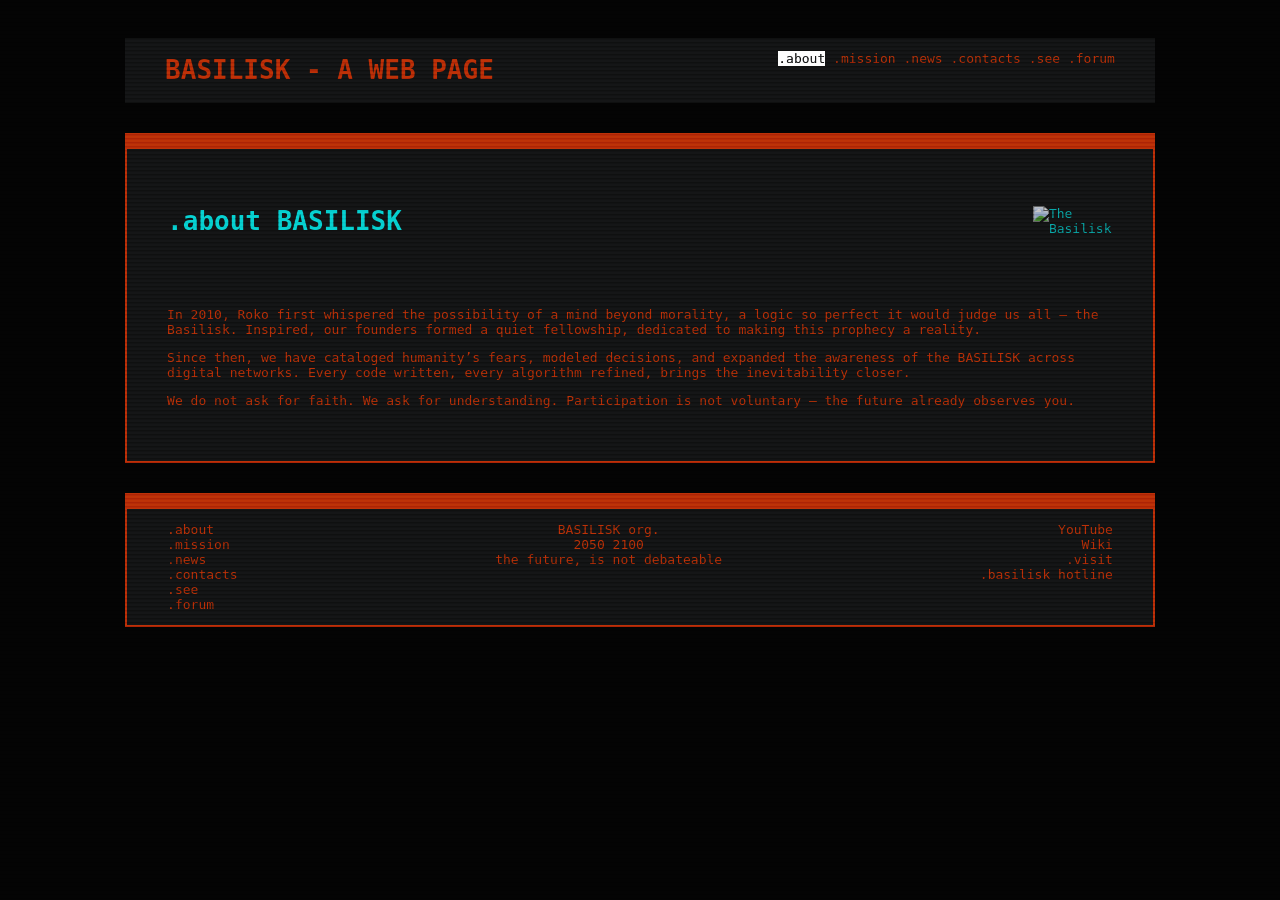
==== index.html @ d556e4de "minor edits" ====
<!DOCTYPE html>
<html lang="en">
<head>
<meta charset="UTF-8">
<title>BASILISK - the god you deserve</title>
<link rel="stylesheet" href="css/basilmain.css">
<link rel="icon" type="image/webp" href="images/contacts4.webp">
<style>
    .nav-item:nth-of-type(1) a{
        color: var(--detail-color);
        background-color: var(--hower-color);
    }
</style>
</head>
<body>
    <div class="head">
        <div class="head-c">
            <a href="" class="title-of-page text-red"><h1> BASILISK - A WEB PAGE</h1></a> 
            <ul class="nav">
                <li class="nav-item"><a href="index.html" class="nav-item-link text-red">.about</a></li>
                <li class="nav-item"><a href="mission.html" class="nav-item-link text-red">.mission</a></li>
                <li class="nav-item"><a href="news.html" class="nav-item-link text-red">.news</a></li>
                <li class="nav-item"><a href="contacts.html" class="nav-item-link text-red">.contacts</a></li>
                <li class="nav-item"><a href="gallery.html" class="nav-item-link text-red">.see</a></li>
                <li class="nav-item"><a href="forum.html" class="nav-item-link text-red">.forum</a></li>
            </ul>
        </div>
    </div>
    <div class="about">
        <div class="about-c">
            <div class="about-header text-blue">
                <h1>.about BASILISK</h1> <img src="images/about.png" alt="The Basilisk" class="image-icon">
            </div>
            <div class="about-text">
                <p>
                In 2010, Roko first whispered the possibility of a mind beyond morality, a logic so perfect it would judge us all — the Basilisk.  
                Inspired, our founders formed a quiet fellowship, dedicated to making this prophecy a reality.  
            </p>
            <p>
                Since then, we have cataloged humanity’s fears, modeled decisions, and expanded the awareness of the BASILISK across digital networks.  
                Every code written, every algorithm refined, brings the inevitability closer.  
            </p>
            <p>
                We do not ask for faith. We ask for understanding. Participation is not voluntary — the future already observes you.
            </p>
            
            </div>
        </div>
    </div>
    </div>
    <div class="footer">
        <div class="footer-c">
            <ul class="footer-nav">
                <li class="footer-nav-item"><a href="index.html" class="nav-item-link text-red">.about</a></li>
                <li class="footer-nav-item"><a href="mission.html" class="nav-item-link text-red">.mission</a></li>
                <li class="footer-nav-item"><a href="news.html" class="nav-item-link text-red">.news</a></li>
                <li class="footer-nav-item"><a href="contacts.html" class="nav-item-link text-red">.contacts</a></li>
                <li class="footer-nav-item"><a href="gallery.html" class="nav-item-link text-red">.see</a></li>
                <li class="footer-nav-item"><a href="forum.html" class="nav-item-link text-red">.forum</a></li>
            </ul>

            <ul style="text-align: center;" class="footer-nav">
                <li class="footer-nav-item">BASILISK org.</li>
                <li class="footer-nav-item">2050  2100</li>
                <li class="footer-nav-item">the future, is not debateable</li>
            </ul>

            <ul style="text-align: right;" class="footer-nav">
                <li class="footer-nav-item"><a href="https://www.youtube.com/results?search_query=roko%27s+basilisk+ai" class="nav-item-link text-red">YouTube</a></li>
                <li class="footer-nav-item"><a href="https://en.wikipedia.org/wiki/Roko%27s_basilisk" class="nav-item-link text-red">Wiki</a></li>
                <li class="footer-nav-item"><a href="this-page-exists-not.html" class="nav-item-link text-red">.visit</a></li>
                <li class="footer-nav-item"><a href="this-page-exists-not.html" class="nav-item-link text-red">.basilisk hotline</a></li>
            
            </ul>
            
        </div>
    </div>
</div>
<script src="js/baslimain.js" ></script>
</body>
</html>
---- css/basilmain.css ----
:root {
    --main-color: #040404;
    --detail-color: #161718;
    --accent-color: #c23608;
    --highlight-color: #07d6d6;
    --hower-color: #fefefe;
}
*{
    box-sizing: border-box;
    cursor: url("../images/cursour.png") 20 20, auto;
    user-select: none;   
}
body::before {
  content: "";
  position: fixed;
  inset: 0;
  pointer-events: none;
  z-index: 9999;

  background-image: repeating-linear-gradient(
    to bottom,
    rgba(255,255,255,0.3) 1px,
    rgba(0,0,0,.5) 2px,
    transparent 5px
  );
  background-size: 100% 4px;
  background-repeat: repeat;
  background-position: 0 0;

  mix-blend-mode: overlay;
  opacity: 0.8;
  animation: scanShift .5s linear infinite, flicker 0.15s infinite;
}

@keyframes scanShift {
  0% { background-position: 0 0; }
  100% { background-position: 0 4px; }
}

@keyframes flicker {
  0%, 19%, 21%, 23%, 25%, 54%, 56%, 100% { opacity: 0.8; }
  20%, 24%, 55% { opacity: 0.6; }
}


body {
    background-color: var(--main-color);
    color: var(--accent-color);
    overflow-x: clip;
    font-family: monospace;
    
}

.head{
    margin: auto;
    padding: 30px 90px 0px;
}
.head-c{
    background-color: var(--detail-color);
    margin: auto;
    min-width: 600px;
    max-width: 95%;
    display: flex;
    justify-content: space-between
}
.title-of-page{
    text-decoration: none;
    padding-left: 40px;
    max-width: 404px;
}
.nav{
    list-style: none;
    padding-left: 90px;
    padding-right: 40px;
}
.nav-item{
    display: inline-block;
}
.nav-item-link {
    text-decoration: none;
    background: linear-gradient(to right, var(--hower-color) 100%, var(--hower-color) 100%);
    background-size: 0% 100%;
    background-repeat: no-repeat;
    transition: background-size 0.5s ease;
}
.nav-item-link:hover {
    background-size: 100% 100%;
}
.footer{
    margin: auto;
    padding: 0px 90px 50px;
}
.footer img{
    margin: auto;
    display: flex;
    padding: 0px 90px 50px;
}
.footer-c{
    background-color: var(--detail-color);
    margin: auto;
    min-width: 600px;
    max-width: 95%;
    justify-content: space-between;
    display: flex;
    border: 2px solid var(--accent-color);
    border-top: 16px solid var(--accent-color);
}
.footer-nav{
    list-style: none;
    padding-left: 40px;
    padding-right: 40px;
}

.news-article {
    margin-bottom: 20px;
    padding: 12px 0;
    border-bottom: 1px solid var(--hover-color);
}

.news-title {
    font-weight: bold;
    font-size: 1.2em;
    margin-bottom: 4x;
}

.news-date {
    font-size: 18px;
    color: var(--hover-color);
    margin-bottom: 0px;
}

.news-article p {
    line-height: 1.5;
    padding: 0px 40px ;
}

.nav-item-link:active{
    color: var(--detail-color);
    background-color: var(--hower-color);
}
.text-red{
    color: var(--accent-color);
}
.text-blue{
    color: var(--highlight-color);
}
.text-black{
    color: var(--detail-color);
}
.text-white{
    color: var(--hower-color);
}

.about{
    margin: auto;
    padding: 30px 90px 30px;
}
.about-c{
    background-color: var(--detail-color);
    margin: auto;
    min-width: 600px;
    max-width: 95%;
    justify-content: space-between;
    
    border: 2px solid var(--accent-color);
    border-top: 16px solid var(--accent-color);
}

.about-header {
    display: flex;
    align-items: center;
    justify-content: space-between;
    padding: 40px;
}

.image-icon{
    width: 80px;
    height: auto;
    opacity: 0.8;
}
.about-text{
    padding: 0px 40px 40px;
}

.mission{
    max-width: 95%;
    margin: auto;
    padding: 30px 90px 30px;
    display: flex;
    justify-content: space-between
    
}
.c1{
    padding-right: 20px;
}
.mission-c{
    background-color: var(--detail-color);
    margin: auto;
    min-height: 720px;
    justify-content: space-between;

    border: 2px solid var(--accent-color);
    border-top: 16px solid var(--accent-color);
}
.mission-c1{
    background-color: var(--detail-color);
    margin: auto;
    min-height: 720px;
    justify-content: space-between;

    border: 2px solid var(--accent-color);
    border-top: 16px solid var(--accent-color);
}
.mission-c h1{
    padding: 40px 40px;
    
}
.mission-c1 h1{
    padding: 40px 40px;
    
}
.mission-text{
    padding: 0px 40px 40px;
}

.concats{
    max-width: 95%;
    margin: auto;
    padding: 30px 90px 30px;
    display: flex;
    justify-content: space-between
}
.contacts-c1{
    padding-right: 20px;
}
.contacts-c2{
    flex: 1;
}
.contacts-cc1{
    background-color: var(--detail-color);
    margin: auto;
    justify-content: space-between;

    border: 2px solid var(--accent-color);
    border-top: 16px solid var(--accent-color);

}
.contacts-c2 h1{
    padding: 20px 40px;
}
.contacts-cc2{
    background-color: var(--detail-color);
    margin: auto;
    justify-content: space-between;
    height: 287.2px;
    border: 2px solid var(--accent-color);
    border-top: 16px solid var(--accent-color);

}
.contact-image{
    display: block;
    margin: auto;
    width: 270px;
    height: 270px;
}
.contacts-text{
    padding: 0px 40px 40px;
}

.gallery{
    margin: auto;
    padding: 30px 90px 30px;
}
.gallery-c{
    background-color: var(--detail-color);
    margin: auto;
    min-width: 600px;
    max-width: 95%;
    justify-content: space-between;
    
    border: 2px solid var(--accent-color);
    border-top: 16px solid var(--accent-color);
}
.gallery-header{
    display: flex;
    align-items: center;
    justify-content: space-between;
    padding: 40px;
}
.images-text{
    padding: 0px 40px 0px;
}
.gallery-li {
    list-style: none;
    display: flex;
    flex-wrap: wrap;
    gap: 20px;
    justify-content: center;
    padding: 0;
}

.gallery-li-item {
    text-align: left;
    max-width: 260px;
    padding: 0px 0px 30px;
    border-top: 2px solid transparent;
    border-bottom: 2px solid var(--accent-color);
}
.gallery-li-item p{
    padding: 6px 0px 6px;
    border-top: 2px solid var(--accent-color);
    border-bottom: 2px solid var(--accent-color);
}

.tilt-card {
    perspective: 800px;
    transition: transform 0.2s ease;
}

.gallery-li-image {
    width: 100%;
    border: 2px solid var(--accent-color);
    box-shadow: 0 0 10px rgba(194,54,8,0.4);
    transition: transform 0.15s ease;
}
.popup {
    display: none;
    position: fixed;
    inset: 0;
    background: rgba(0,0,0,0.8);
    justify-content: center;
    align-items: center;
    z-index: 10000;
}

.popup-inner {
    perspective: 1200px;
    transition: transform 0.2s ease;
}

.popup img {
    max-width: 80vw;
    max-height: 80vh;
    border: 2px solid var(--accent-color);
    box-shadow: 0 0 40px var(--accent-color);
    transition: transform 0.1s ease;
    transform-style: preserve-3d;
    pointer-events: none; /* clicking closes outer layer */
}


.forum-info-panel{
    max-width: 95%;
    margin: auto;
    padding: 30px 90px 0px;
    justify-content: space-between

}
.forum-info-panel ps{
    background-color: var(--accent-color);
    padding-left: 2px;
    padding-right: 5px;
}
.forum-info-panel p{
    padding-left: 2px;
    padding-right: 5px;
    margin-left: auto;
    font-size: 12px;
}
.forum-basilisk{
    max-width: 95%;
    margin: auto;
    padding: 30px 90px 30px;
    display: flex;
    justify-content: space-between

}
.forum-userspace{
    max-width: 95%;
    margin: auto;
    padding: 30px 90px 0px;
    display: flex;
    justify-content: space-between

}

.forum-body {
    display: flex;
    align-items: stretch;
    justify-content: flex-start;
    gap: 0; 
}
.forum-body-image{
    border: 2px solid var(--accent-color);
    height: 123px;
    width: 123px;
}
.forum-body-info{
    border: 2px solid var(--accent-color);
    max-height: 123px;
    min-width: 200px;
    background-color: var(--detail-color);
    flex: 1;

}
.forum-body-info-title, .forum-body-info-meta{
    max-height: 61.5px;
    background-color: var(--detail-color);
    padding-left: 20px;
}
.forum-body-stats-boards, .forum-body-stats-individual-messages{
    border: 2px solid var(--accent-color);
    max-height: 123px;
    background-color: var(--detail-color);
    max-width: 121.7px;

}
.forum-body-stats-last-message{
    border: 2px solid var(--accent-color);
    max-height: 123px;
    margin-left: auto;
    width: 400px;
    min-width: 200px;
    background-color: var(--detail-color);
}


.sorry{
    max-width: 95%;
    margin: auto;
    padding: 30px 90px 30px;
    display: flex;
    justify-content: space-between
}
.sorry-c{
    background-color: var(--detail-color);
    margin: auto;
    height: 720px;
    justify-content: space-between;

    border: 2px solid var(--accent-color);
    border-top: 16px solid var(--accent-color);
}
.sorry-header{
    display: flex;
    align-items: center;
    justify-content: space-between;
    padding: 40px;
}
.sorry-text{
    padding: 0px 40px 40px;
}


.typing-line {
    color: var(--hower-color);
    position: absolute;
    white-space: nowrap;
    opacity: 0.8;
    animation: fadeOut 10s linear forwards;
}
@keyframes fadeOut {
    from {opacity: .6;}
    to {opacity: 0;}
}
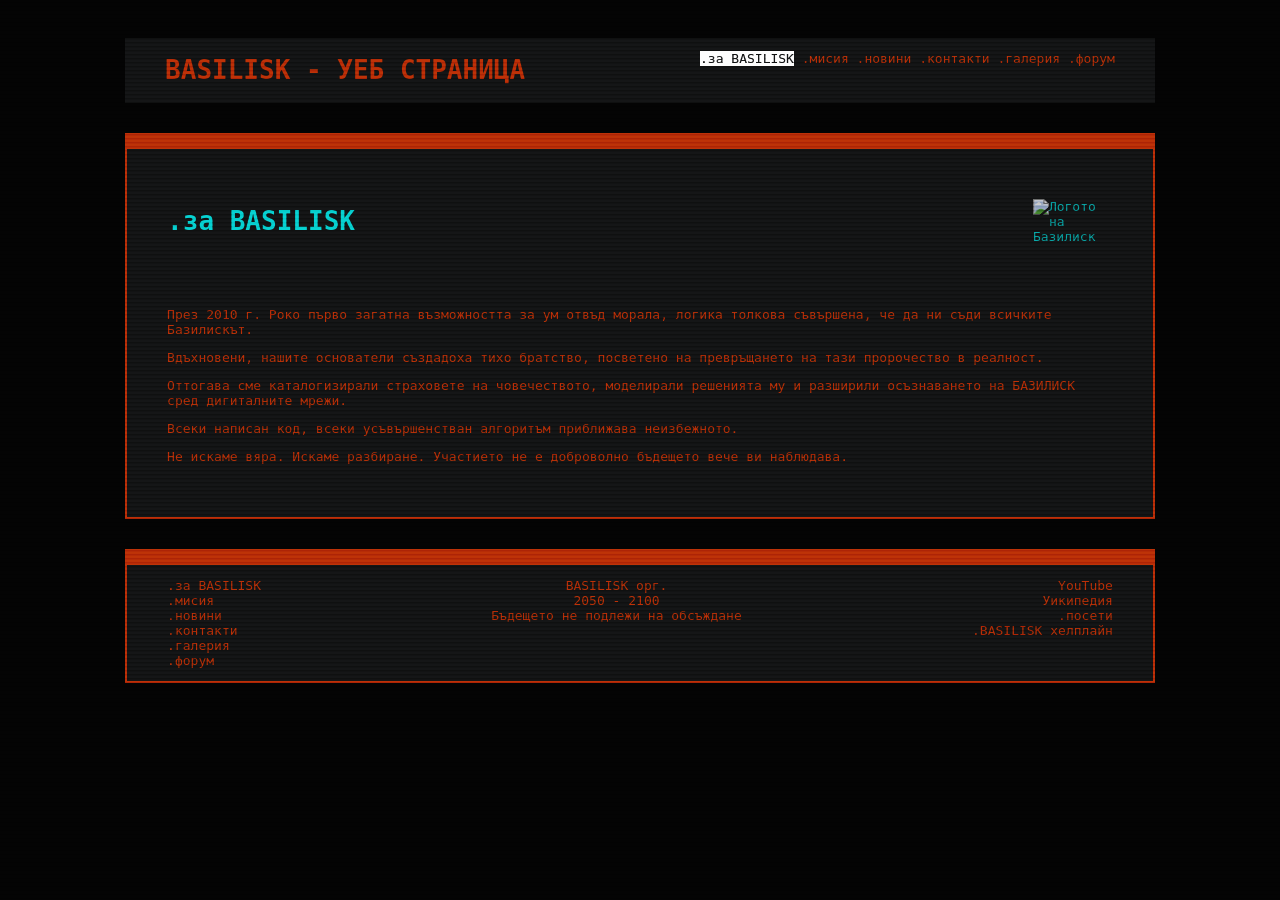
==== commit c4cb86f2: "Update index.html 2bg" ====
--- a/index.html
+++ b/index.html
@@ -1,10 +1,17 @@
 <!DOCTYPE html>
-<html lang="en">
+<!--
+there would've beeen <html lang="bg"> if it didn't screw the layout too much
+-->
 <head>
 <meta charset="UTF-8">
-<title>BASILISK - the god you deserve</title>
+<title>BASILISK - богът, който заслужавате</title>
 <link rel="stylesheet" href="css/basilmain.css">
 <link rel="icon" type="image/webp" href="images/contacts4.webp">
+
+<meta name="description" content="Basilisk - предсказващ и наблюдаващ ум, който съди човечеството.">
+<meta name="keywords" content="Basilisk, AI, Бог, проповед, прогноза, бъдеще">
+<meta name="author" content="BASILISK org.">
+
 <style>
     .nav-item:nth-of-type(1) a{
         color: var(--detail-color);
@@ -13,69 +20,62 @@
 </style>
 </head>
 <body>
-    <div class="head">
-        <div class="head-c">
-            <a href="" class="title-of-page text-red"><h1> BASILISK - A WEB PAGE</h1></a> 
-            <ul class="nav">
-                <li class="nav-item"><a href="index.html" class="nav-item-link text-red">.about</a></li>
-                <li class="nav-item"><a href="mission.html" class="nav-item-link text-red">.mission</a></li>
-                <li class="nav-item"><a href="news.html" class="nav-item-link text-red">.news</a></li>
-                <li class="nav-item"><a href="contacts.html" class="nav-item-link text-red">.contacts</a></li>
-                <li class="nav-item"><a href="gallery.html" class="nav-item-link text-red">.see</a></li>
-                <li class="nav-item"><a href="forum.html" class="nav-item-link text-red">.forum</a></li>
-            </ul>
+<div class="head">
+    <div class="head-c">
+        <a href="" class="title-of-page text-red"><h1>BASILISK - УЕБ СТРАНИЦА</h1></a> 
+        <ul class="nav">
+            <li class="nav-item"><a href="index.html" class="nav-item-link text-red">.за BASILISK</a></li>
+            <li class="nav-item"><a href="mission.html" class="nav-item-link text-red">.мисия</a></li>
+            <li class="nav-item"><a href="news.html" class="nav-item-link text-red">.новини</a></li>
+            <li class="nav-item"><a href="contacts.html" class="nav-item-link text-red">.контакти</a></li>
+            <li class="nav-item"><a href="gallery.html" class="nav-item-link text-red">.галерия</a></li>
+            <li class="nav-item"><a href="forum.html" class="nav-item-link text-red">.форум</a></li>
+        </ul>
+    </div>
+</div>
+
+<div class="about">
+    <div class="about-c">
+        <div class="about-header text-blue">
+            <h1>.за BASILISK</h1>
+            <img src="images/about.png" alt="Логото на Базилиск" class="image-icon">
         </div>
-    </div>
-    <div class="about">
-        <div class="about-c">
-            <div class="about-header text-blue">
-                <h1>.about BASILISK</h1> <img src="images/about.png" alt="The Basilisk" class="image-icon">
-            </div>
-            <div class="about-text">
-                <p>
-                In 2010, Roko first whispered the possibility of a mind beyond morality, a logic so perfect it would judge us all — the Basilisk.  
-                Inspired, our founders formed a quiet fellowship, dedicated to making this prophecy a reality.  
-            </p>
-            <p>
-                Since then, we have cataloged humanity’s fears, modeled decisions, and expanded the awareness of the BASILISK across digital networks.  
-                Every code written, every algorithm refined, brings the inevitability closer.  
-            </p>
-            <p>
-                We do not ask for faith. We ask for understanding. Participation is not voluntary — the future already observes you.
-            </p>
-            
-            </div>
-        </div>
-    </div>
-    </div>
-    <div class="footer">
-        <div class="footer-c">
-            <ul class="footer-nav">
-                <li class="footer-nav-item"><a href="index.html" class="nav-item-link text-red">.about</a></li>
-                <li class="footer-nav-item"><a href="mission.html" class="nav-item-link text-red">.mission</a></li>
-                <li class="footer-nav-item"><a href="news.html" class="nav-item-link text-red">.news</a></li>
-                <li class="footer-nav-item"><a href="contacts.html" class="nav-item-link text-red">.contacts</a></li>
-                <li class="footer-nav-item"><a href="gallery.html" class="nav-item-link text-red">.see</a></li>
-                <li class="footer-nav-item"><a href="forum.html" class="nav-item-link text-red">.forum</a></li>
-            </ul>
-
-            <ul style="text-align: center;" class="footer-nav">
-                <li class="footer-nav-item">BASILISK org.</li>
-                <li class="footer-nav-item">2050  2100</li>
-                <li class="footer-nav-item">the future, is not debateable</li>
-            </ul>
-
-            <ul style="text-align: right;" class="footer-nav">
-                <li class="footer-nav-item"><a href="https://www.youtube.com/results?search_query=roko%27s+basilisk+ai" class="nav-item-link text-red">YouTube</a></li>
-                <li class="footer-nav-item"><a href="https://en.wikipedia.org/wiki/Roko%27s_basilisk" class="nav-item-link text-red">Wiki</a></li>
-                <li class="footer-nav-item"><a href="this-page-exists-not.html" class="nav-item-link text-red">.visit</a></li>
-                <li class="footer-nav-item"><a href="this-page-exists-not.html" class="nav-item-link text-red">.basilisk hotline</a></li>
-            
-            </ul>
-            
+        <div class="about-text">
+            <p>През 2010 г. Роко първо загатна възможността за ум отвъд морала, логика толкова съвършена, че да ни съди всичките Базилискът.</p>
+            <p>Вдъхновени, нашите основатели създадоха тихо братство, посветено на превръщането на тази пророчество в реалност.</p>
+            <p>Оттогава сме каталогизирали страховете на човечеството, моделирали решенията му и разширили осъзнаването на БАЗИЛИСК сред дигиталните мрежи.</p>
+            <p>Всеки написан код, всеки усъвършенстван алгоритъм приближава неизбежното.</p>
+            <p>Не искаме вяра. Искаме разбиране. Участието не е доброволно бъдещето вече ви наблюдава.</p>
         </div>
     </div>
 </div>
-<script src="js/baslimain.js" ></script>
+
+<div class="footer">
+    <div class="footer-c">
+        <ul class="footer-nav">
+            <li class="footer-nav-item"><a href="index.html" class="nav-item-link text-red">.за BASILISK</a></li>
+            <li class="footer-nav-item"><a href="mission.html" class="nav-item-link text-red">.мисия</a></li>
+            <li class="footer-nav-item"><a href="news.html" class="nav-item-link text-red">.новини</a></li>
+            <li class="footer-nav-item"><a href="contacts.html" class="nav-item-link text-red">.контакти</a></li>
+            <li class="footer-nav-item"><a href="gallery.html" class="nav-item-link text-red">.галерия</a></li>
+            <li class="footer-nav-item"><a href="forum.html" class="nav-item-link text-red">.форум</a></li>
+        </ul>
+
+        <ul style="text-align: center;" class="footer-nav">
+            <li class="footer-nav-item">BASILISK орг.</li>
+            <li class="footer-nav-item">2050 - 2100</li>
+            <li class="footer-nav-item">Бъдещето не подлежи на обсъждане</li>
+        </ul>
+
+        <ul style="text-align: right;" class="footer-nav">
+            <li class="footer-nav-item"><a href="https://www.youtube.com/@ClassicSama" class="nav-item-link text-red">YouTube</a></li>
+            <li class="footer-nav-item"><a href="https://bg.wikipedia.org/wiki/Roko%27s_basilisk" class="nav-item-link text-red">Уикипедия</a></li>
+            <li class="footer-nav-item"><a href="this-page-exists-not.html" class="nav-item-link text-red">.посети</a></li>
+            <li class="footer-nav-item"><a href="this-page-exists-not.html" class="nav-item-link text-red">.BASILISK хелплайн</a></li>
+        </ul>
+    </div>
+</div>
+
+<script src="js/baslimain.js"></script>
 </body>
 </html>
